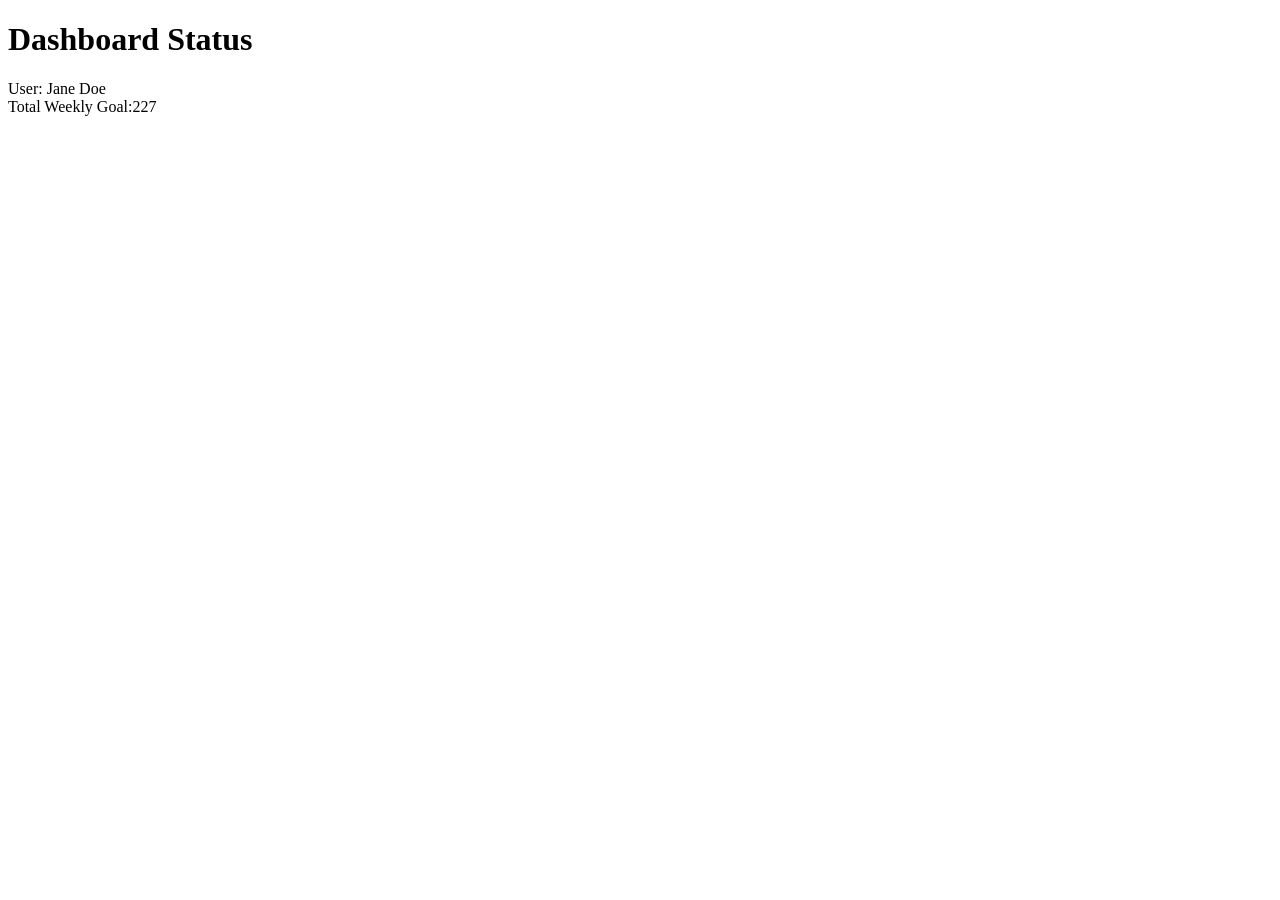
==== debug.html @ 30e6acae "git commit -m "Fixed syntax errors, corrected variable names, and updated calculations in debug.html" ====
<!DOCTYPE html>
<html lang="en">
<head>
    <meta charset="UTF-8">
    <title>JavaScript Debugging Exercise</title>
</head>
<body>
    <h1>Dashboard Status</h1>
    <div id="display"></div>
 
    <script>
        // Weekly Goal: Calculate the total weekly task goal for a user.
        
        // Declare variables and values
        let userName = "Jane Doe";
        // FIXED: Changed the multiplier from 5 to 15
        let dailyGoal = 15; 
        // FIXED: Changed bonusTasks from a string to a number to avoid data type issues in calculations.
        let bonusTasks = 2; 
 
        // Output message to console
        // FIXED: Added missing parenthesis to console.log.
        console.log("Checking status for: " + userName);
 
        // Calculate weekly goal based on number of workdays (5) per week
        // FIXED: Corrected the spelling error in the variable name from "dialyGoal" to "dailyGoal".
        let weeklyGoal = dailyGoal * 15; 
 
        // Add bonusTasks to weeklyGoal. 
        // Note: Check for data type issues
        //FIXED: Changed the sign to addition to correctly calculate the total goal.
        let totalGoal = weeklyGoal + bonusTasks; 
 
        // Output results to web page
        document.write("User: " + userName + "<br>");
        document.write("Total Weekly Goal:" + totalGoal);
 
    </script>
</body>
</html>
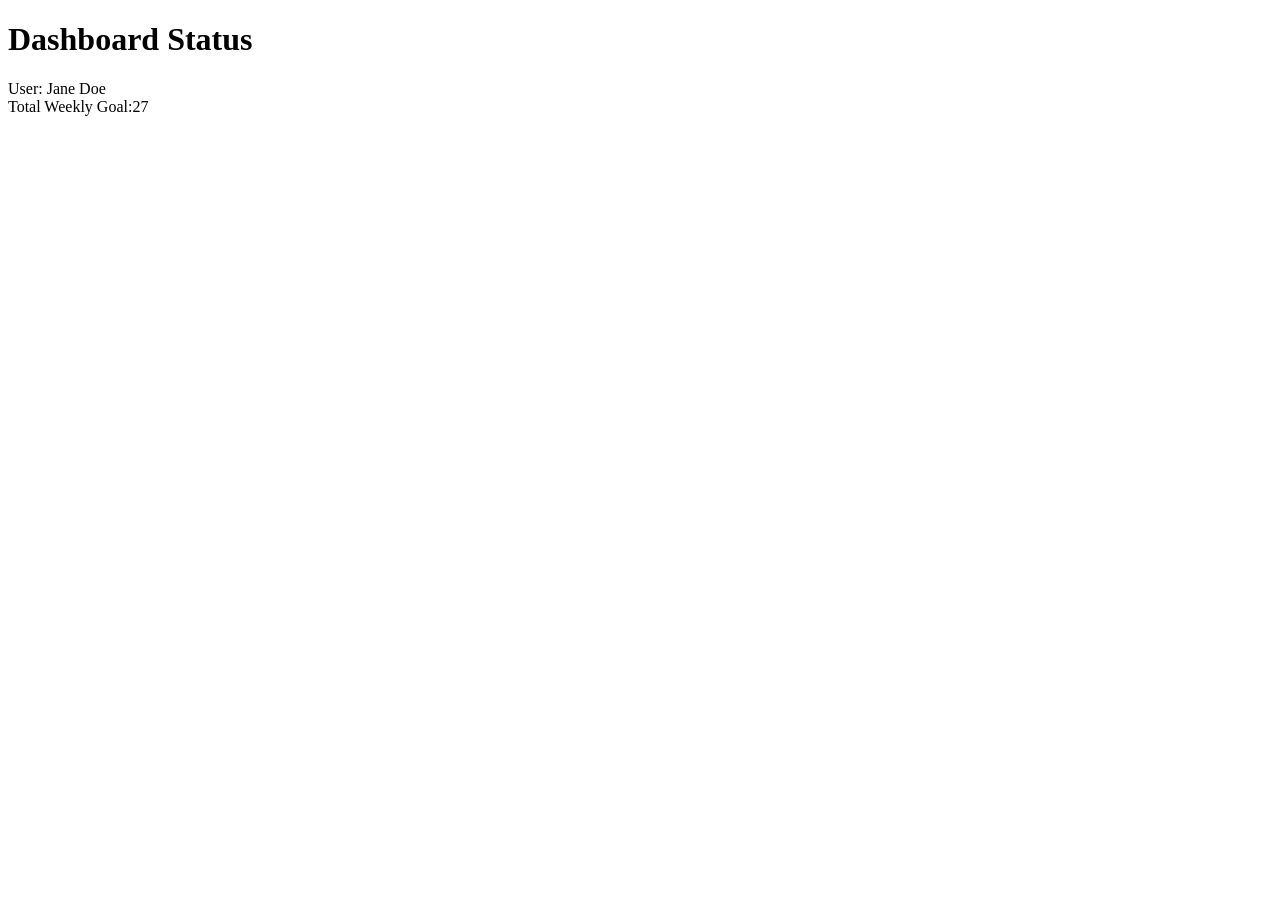
==== commit 6a2f7dc2: "git commit -m "Removed script.js reference from index.html and fixed variable name in debug.html"" ====
--- a/debug.html
+++ b/debug.html
@@ -13,8 +13,8 @@
         
         // Declare variables and values
         let userName = "Jane Doe";
-        // FIXED: Changed the multiplier from 5 to 15
-        let dailyGoal = 15; 
+        
+        let dailyGoal = 5; 
         // FIXED: Changed bonusTasks from a string to a number to avoid data type issues in calculations.
         let bonusTasks = 2; 
  
@@ -24,7 +24,7 @@
  
         // Calculate weekly goal based on number of workdays (5) per week
         // FIXED: Corrected the spelling error in the variable name from "dialyGoal" to "dailyGoal".
-        let weeklyGoal = dailyGoal * 15; 
+        let weeklyGoal = dailyGoal * 5; 
  
         // Add bonusTasks to weeklyGoal. 
         // Note: Check for data type issues
